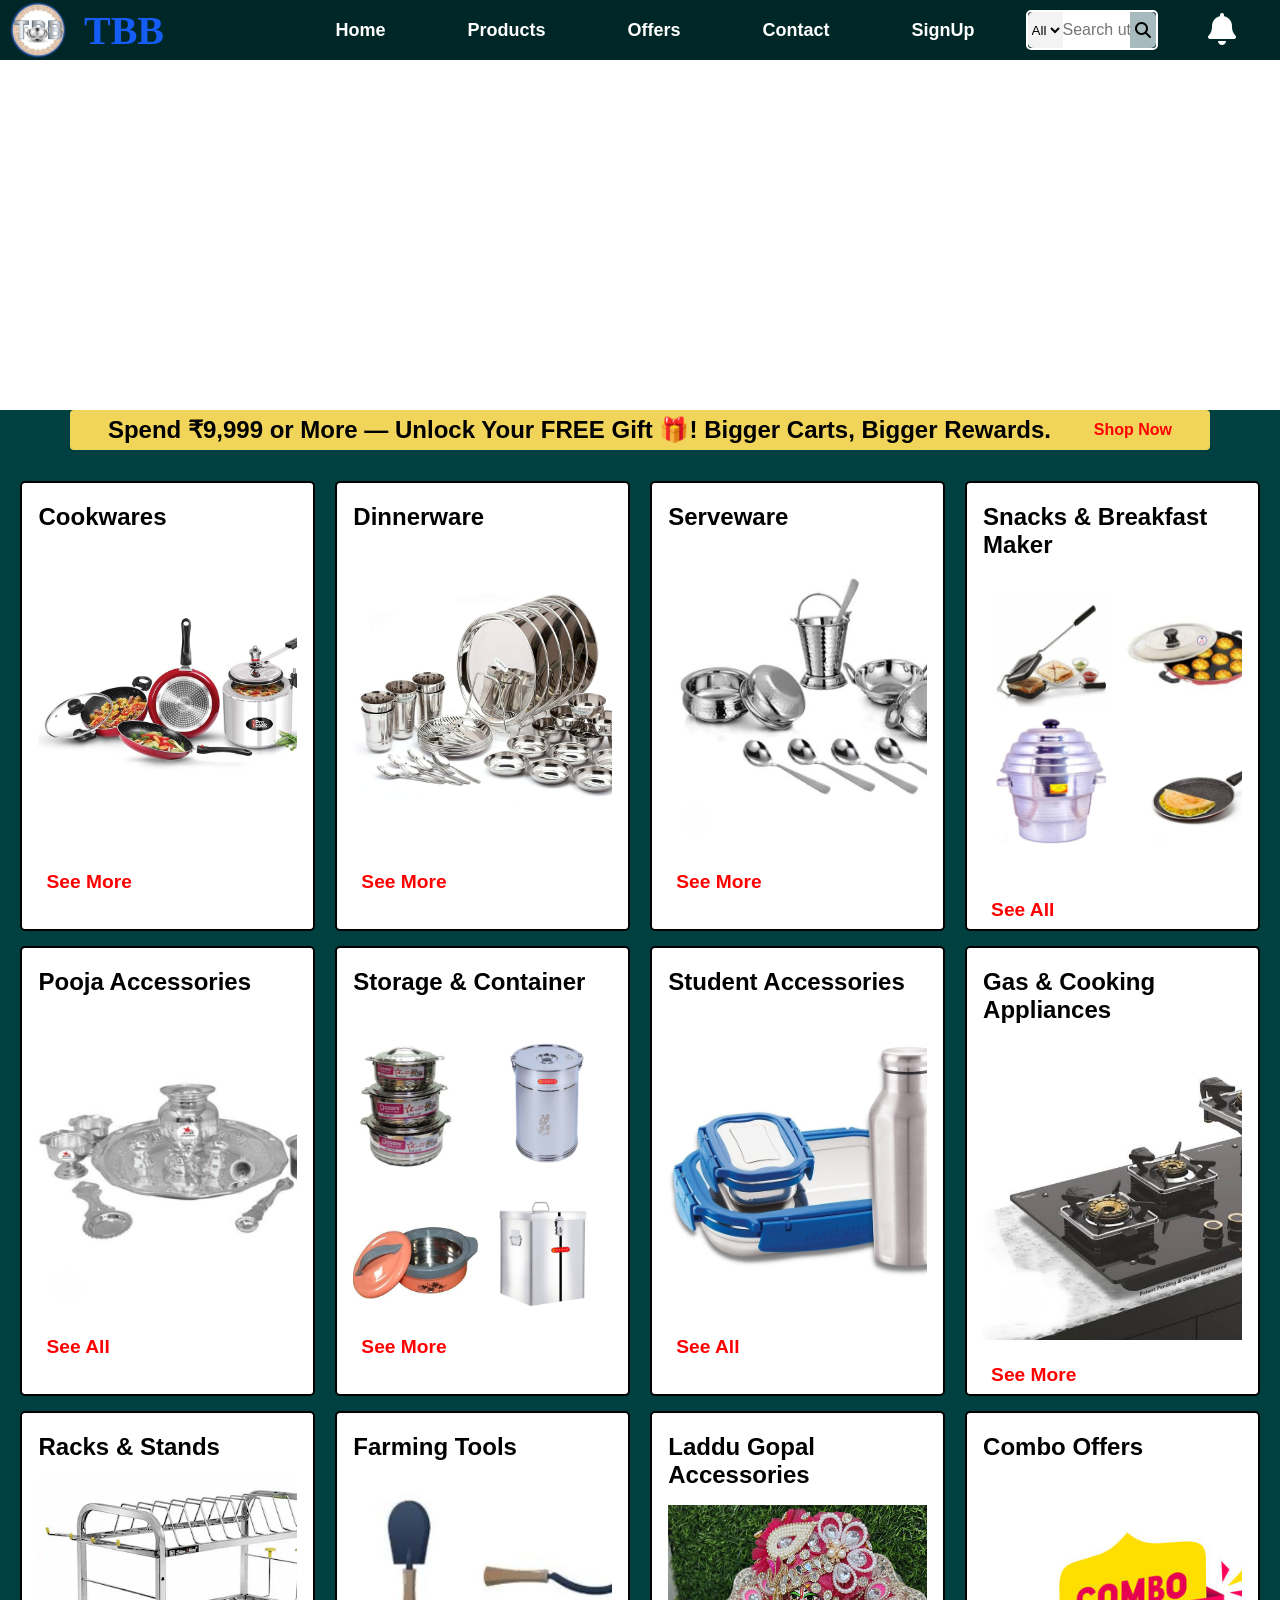
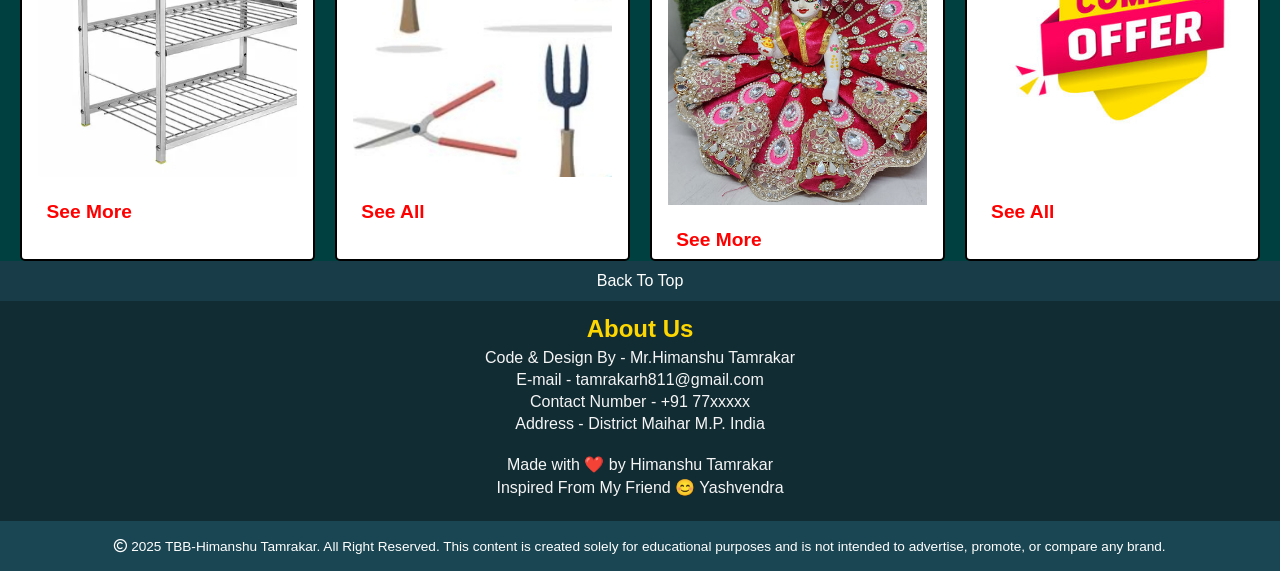
==== index.html @ 2f5cebac "first commit" ====
<!DOCTYPE html>
<html lang="en">
<head>
  <meta charset="UTF-8">
  <meta name="viewport" content="width=device-width, initial-scale=1.0">
  <link rel="stylesheet" href="https://cdnjs.cloudflare.com/ajax/libs/font-awesome/6.4.0/css/all.min.css" integrity="sha512-iecdLmaskl7CVkqkXNQ/ZH/XLlvWZOJyj7Yy7tcenmpD1ypASozpmT/E0iPtmFIB46ZmdtAc9eNBvH0H/ZpiBw==" crossorigin="anonymous" referrerpolicy="no-referrer"/>
  <link rel="stylesheet" href="style.css">
  <title>TBB</title>
</head>
<body>
  <header>
    <div class="navbar">

    <div class="nav-logo logo_border">
       <div class="logo"></div>
    </div>

    <div class="name">
      TBB
    </div>
    <div class="button border">
      <a href="/index.html">Home</a>
    </div>
    <div class="button border">
      <a href="/Products.html">Products</a>
    </div>
    <div class="button border">
      <a href="/Offers.html">Offers</a>
    </div>
     <div class="button border">
      <a href="/Contactus.html">Contact</a>
    </div>
    <div class="button border">
      <a href="/signup.html">SignUp</a>
    </div>


    <div class="search border">
      <select class="search-all">
        <option>All</option>
      </select>
        <input placeholder="Search utensiles Here" class="search-input">
      <div class="search-icon">
        <i class="fa-solid fa-magnifying-glass"></i>
      </div>
    </div>

    <div class="notify">
      <a><i class="fa-solid fa-bell"></i></a>
    </div>

   </div>
  </header>

    <div class="hero_section">
      <img src="hero1.jpg">
      <img src="hero2.jpg">
      <img src="hero3.png">
    </div>

    <div class="shop-section">

        <p class="gift"> Spend ₹9,999 or More — Unlock Your FREE Gift 🎁! Bigger Carts, Bigger Rewards. <a href="Products.html">Shop Now</a></p>
     
     <div class="category">
       <div class="box">
         <div class="box-content">
           <h2>Cookwares</h2>
             <div class="box-image" style="background-image: url('cookware.jpg');"></div>
            <a class="viewmore" href="/Products.html#cookwares">See More</a>
          </div>
       </div>

       <div class="box">
          <div class="box-content">
           <h2>Dinnerware</h2>
             <div class="box-image" style="background-image: url('dinner_set.jpg');"></div>
           <a class="viewmore" href="/Products.html#cookwares">See More</a>
          </div>
       </div>
       <div class="box">
        <div class="box-content">
           <h2>Serveware</h2>
             <div class="box-image" style="background-image: url('serveware.jpg');"></div>
            <a class="viewmore" href="/Products.html#cookwares">See More</a>
          </div>
       </div>
       <div class="box">
         <div class="box-content">
           <h2>Snacks & Breakfast Maker</h2>
             <div class="box-image" style="background-image: url('breakfast_maker.jpg');"></div>
            <a class="viewmore" href="/Products.html#cookwares">See All</a>
         </div>
       </div>
       <div class="box">
         <div class="box-content">
           <h2>Pooja Accessories</h2>
             <div class="box-image" style="background-image: url('puja.jpg');"></div>
            <a class="viewmore" href="/Products.html#cookwares">See All</a>
          </div>
       </div>

       <div class="box">
          <div class="box-content">
           <h2>Storage & Container </h2>
             <div class="box-image" style="background-image: url('storage_&_container.png');"></div>
            <a class="viewmore" href="/Products.html#cookwares">See More</a>
          </div>
       </div>
       <div class="box">
        <div class="box-content">
           <h2>Student Accessories</h2>
             <div class="box-image" style="background-image: url('school_items.jpg');"></div>
           <a class="viewmore" href="/Products.html#cookwares">See All</a>
          </div>
       </div>

        <div class="box">
         <div class="box-content">
           <h2>Gas & Cooking Appliances</h2>
             <div class="box-image" style="background-image: url('Gas_items.jpg');"></div>
            <a class="viewmore" href="/Products.html#cookwares">See More</a>
          </div>
       </div>

       <div class="box">
          <div class="box-content">
           <h2>Racks & Stands </h2>
             <div class="box-image" style="background-image: url('Racks_steel.jpg');"></div>
            <a class="viewmore" href="/Products.html#cookwares">See More</a>
          </div>
       </div>
       <div class="box">
        <div class="box-content">
           <h2>Farming Tools</h2>
             <div class="box-image" style="background-image: url('farming_tools.jpg');"></div>
            <a class="viewmore" href="/Products.html#cookwares">See All</a>
          </div>
       </div>

       <div class="box">
          <div class="box-content">
           <h2>Laddu Gopal Accessories </h2>
             <div class="box-image" style="background-image: url('laddu_gopal\ Accessories.jpg');"></div>
            <a class="viewmore" href="/Products.html#cookwares">See More</a>
          </div>
       </div>

       <div class="box">
        <div class="box-content">
           <h2>Combo Offers </h2>
             <div class="box-image" style="background-image: url('combo-offers.jpg');"></div>
            <a class="viewmore" href="/Products.html#cookwares">See All</a>
          </div>
       </div>
      </div>
    </div>

    <footer>
      <div class="backtotop">
        <a href="index.html">Back To Top</a>
      </div>

      <div class="footer-aboutus" id="aboutus">
          <h5>About Us</h5>
          <p>Code & Design By -     Mr.Himanshu Tamrakar</p>
          <p>E-mail   -     tamrakarh811@gmail.com </p>
          <p>Contact Number   -     +91 77xxxxx </p>
          <p>Address          -     District Maihar M.P. India</p>
          <br>
          <p>Made with ❤️ by Himanshu Tamrakar</p>
          <p>Inspired From My Friend 😊 Yashvendra </p>
          
         
       </div>
       <div class="copyright">
         <p> <i class="fa-regular fa-copyright"></i> 2025 TBB-Himanshu Tamrakar. All Right Reserved. This content is created solely for educational purposes and is not intended to advertise, promote, or compare any brand. </p>
       </div>

    </footer>
  
</body>
</html>
---- style.css ----
*{
    margin: 0;
    padding: 0;
    box-sizing: border-box;
    font-family: Arial, Helvetica, sans-serif;
}
.border{
    border: 0.12rem solid transparent ;
}
.border:hover{
    border:0.12rem solid white ;
}
.logo_border:hover{
    border-radius: 50%;
    border:0.12rem solid white ;
}
a{
    text-decoration: none;
    color: white;
}
:root{
    --nav-colour:#002727;
    --background-colour:#004040;
    --brand-colour:#145df7;
    --categroy_inproducts-colour:#b2c5c5;
}
/* navbar */
.navbar{
    height: 60px;
    background-color:var(--nav-colour);
    display: flex;
    align-items: center;
}
/* logo */
.nav-logo{
    height: 3.75rem;
    width: 3.75rem;
    margin-left: 0.5rem;
}
.logo{
    background-image:url(logo.png) ;
    background-size: cover;
    height: 3.75rem;
    width: 3.75rem;
    border-radius: 50%;  
}

/* TBB  */
.name{
    font-family:Lucida Handwriting;
    align-items: center;
    color:var(--brand-colour);
    font-size: 2.5rem;
    font-weight: bold;
    margin-left: 1rem;
    width: 65%;
}

/* options in navbar */
.button{
    display: inline-block;
    margin: 20px;
    padding: 5px 20px;
    color: white;
    font-size: 1rem;
    border-radius: 0.5rem;
    cursor: pointer;
    text-align:center;
    transition: 0.3s;
    font-size: large;
    font-weight: bold;
}
.notify{
    display: inline-block;
    margin: 20px;
    padding: 10px 20px;
    color: rgb(249, 3, 3);
    text-decoration: none;
    font-size: 2rem;
    margin-right: 1.5rem;
}
.search{
    display: flex;
    width: 40%;
    height: 40px;
    border-radius: 5px;
    margin-right: 10px;
    justify-content:space-around;
    margin-left: 10px;
    border:2px solid white ;
}
.search-all{
    background-color: #f3f3f3;
    width: 50px;
    text-align: center;
    border-top-left-radius: 5px;
    border-bottom-left-radius: 5px;
    padding : 0px 0px;
    border: none;
}
.search-input{
    width: 100%;
    font-size: 1rem;
    border: none;
}
.search-icon{
    width: 50px;
    display: flex;
    justify-content: center;
    align-items: center;
    font-size: 1rem;
    background-color: rgb(167, 187, 190);
    border-top-right-radius: 5px;
    border-bottom-right-radius: 5px;
}

  /* hero section start here  */
.hero_section {
    position: relative;
    width: 100%;
    height: 350px;
    /* overflow: hidden;   */
}
.hero_section img {
    position: absolute;
    width: 100%;
    height: 100%;
    object-fit: cover;
    top: 0;
    left: 0;
    opacity: 0; 
    animation:fade 15s infinite;
}
.hero_section img:nth-child(1) {
    animation-delay: 0s;
}
.hero_section img:nth-child(2) {
    animation-delay: 5s;
}
.hero_section img:nth-child(3) {
    animation-delay: 10s;
} 

@keyframes fade {
    0%   { opacity: 0; }
    10%  { opacity: 1; }
    30%  { opacity: 1; }
    40%  { opacity: 0; }
    100% { opacity: 0; }
} 


  /* shop section started */

.shop-section{
    background-color:var(--background-colour); 
    /* F9CAA3   #e08031*/
    justify-content: space-evenly;
} 
.shop-section a{
    color: red;
}
.gift{
    margin-bottom: 1rem;
    margin-left: 70px;
    margin-right: 70px;
    font-size: 1.5rem;
    font-weight: 700;
    background-color: rgb(241, 213, 91);
    color: black;
    align-items: center;
    justify-content: space-evenly;
    display: flex;
    height: 40px;
    border-radius: 4px;
}
.gift a {
    font-size: 1rem;
    margin-left: 5px;
    color: red;
}
.category{
    display: flex;
    flex-wrap: wrap;
    justify-content: space-evenly;
}
.box{
    height: 450px;
    width: 23%;
    background-color: white;
    padding: 20px 0px 15px ;
    margin-top: 15px;
    border: 2px solid black;
    border-radius: 5px;
}
.box-image{
    height: 300px;
    background-size:cover;
    margin-top: 1rem;
    margin-bottom: 1rem;
}
.box-content{
    margin-left: 1rem;
    margin-right: 1rem;
}
.viewmore{
    font-size: 1.2rem;
    font-weight: bold;
    display: inline-block;
    padding: 0.5rem;
    border-radius: 3px;
    color: blue;
}
.viewmore:hover{
    background-color: #0062ff;
    color: white;
}



/* Footer start here */


.backtotop{
    height: 40px;
    display: flex;
    justify-content: center;
    align-items: center;
    background-color: #193d48; 
    }
.backtotop a{
    color: white;
    font-size: 1rem;
}
.footer-aboutus{
    padding-top: 10px;
    padding-bottom: 5px;
    background-color :#122C34;
    height: 220px;
    color: whitesmoke; 
}
.footer-aboutus p{
    display: flex;
    justify-content: center;
    align-items: center;
    padding: 2px;
}
h5{
    display: flex;
    justify-content: center;
    align-items: center;
    font-size: 1.5rem;
    border: white;
    color: #ffd700;
    padding: 4px
}
.copyright{
    background-color: #1a4653;
    height: 50px;
    font-size: 0.85rem;
    color: white;
    display: flex;
    justify-content: center;
    align-items: center;
}

/* home section ends here  */


/* contact  options start here  */

.contact{
    position: relative;
    min-height: 100vh;
    padding: 50px 100px;
    display: flex;
    justify-content: center;
    align-items: center;
    flex-direction: column;
    background: url(kitchen_bg.jpg);
    background-size: cover;
    color: black;
    text-shadow: 
     -1px -1px 0 white,
    1px -1px 0 white,
    -1px 1px 0 white,
    1px 1px 0 white ;
    font-weight: 800;
}
.contact .content{
    max-width: 800px;
    text-align: center;
}
.contact .content h2{
    font-size: 3rem;
    font-weight: bold;
    color:#ffd700 ;
}
.contact .content p{
    font-weight: bold;
    color: black;
}
.container{
    width: 100%;
    display: flex;
    justify-content: center;
    align-items: center;
    margin-top: 30px;
}
.container .contactinfo{
    width: 50%;
    display: flex;
    flex-direction: column;
}
.container .contactinfo .Contactus-box{
    position: relative;
    padding: 20px 0;
    display: flex;
}
.container .contactinfo .Contactus-box .c-icon{
    min-width: 60px;
    height: 60px;
    background: #fff;
    display: flex;
    justify-content: center;
    align-items: center;
    border-radius: 50%;
    font-size: 22px;
}
.container .contactinfo .Contactus-box .text{
    display: flex;
    margin-left: 20px;
    font-size: xx-large;
    color: #fff;
    flex-direction: column;
    font-weight: 500;
    
}
.container .contactinfo .Contactus-box .text h3{
    font-weight: 600;
    color:#00bcd4 ;
    font-size: larger;
}
.contactform{
    width: 40%;
    padding: 40px;
    background:#fff ;
}
.contactform h2{
    font-size: 30px;
    color: #333;
    font-weight: 500;
}
.contactform .inputbox{
    position: relative;
    width: 100%;
    margin-top: 10px;
}
.contactform .inputbox input{
     width:100%;
    padding: 5px 0;
    font-size: 16px;
    margin: 10px 0;
    border: none;
    border-bottom:2px solid #333;
    outline: none;
    resize:none;
}
.contactform .inputbox textarea{
    width:100%;
    padding: 5px 0;
    font-size: 16px;
    margin: 10px 0;
    border: none;
    border-bottom:2px solid #333;
    outline: none;
    resize:none;
}
.contactform .inputbox span{
    position: absolute;
    left: 0;
    padding: 5px 0;
    font-size: 16px;
    margin: 10px 0;
    pointer-events: none;
    transition: 0.5s;
    color: #666;
}
.contactform .inputbox input:focus ~ span,
.contactform .inputbox input:valid ~ span,
.contactform .inputbox textarea:focus ~ span,
.contactform .inputbox textarea:valid ~ span{
    color: #e91e63;
    font-size: 12px;
    transform: translateY(-20px);
}
.contactform .inputbox input[type="submit"]{
    width: 100px;
    background: #00bcd4;
    color: #fff;
    border: none;
    cursor: pointer;
    padding: 10px;
    font-size: 18px;
}
@media (max-width: 991px){
    .contact{
        padding: 50px;
    }
    .container{
        flex-direction: column;
    }
    .container .contactinfo{
        margin-bottom: 40px;
    }
    .container .contactinfo,
    .container .contactform{
        width: 100%;
    }
}




/* Products Section Starts Here  */

.p_shop_area{
    height:auto;
    background-color:var(--background-colour) ;
}
.p_category{
    height: 60px;
    width:auto;
    background-color:var(--categroy_inproducts-colour) ;
    display: flex;
    justify-content: center;
    align-items: center;
    font-weight: bold;
    margin-top: 1rem;
}
.upper-cookware{
    margin-top: 10px;
}
.p_sub_category{
     display: flex;
    justify-content: space-evenly;
}
.p_box_content{
    margin-left: 1rem;
    margin-right: 1rem;
   
}
.p_box{
    height: 450px;
    width: 19%;
    background-color: white;
    padding: 20px 0px 15px ;
    margin-top: 15px;
    animation: appear linear;
    animation-timeline: view();
    animation-range: entry 1%;
    border: 2px solid black;
}
.p_image{
    height: 210px;
    background-size:cover;
}
.price-box {
      margin: 10px 0;
    }
    .discount {
      color: #007600;
      font-size: 16px;
      font-weight: bold;
      margin-right: 8px;
    }
    .new-price {
      color: #B12704;
      font-size: 22px;
      font-weight: bold;
      margin-right: 10px;
    }
    .mrp {
      color: #565959;
      font-size: 14px;
    }
    .mrp-value {
      text-decoration: line-through;
      margin-left: 5px;
    }
    .p_product_details {
      font-size: 14px;
      color: #333;
      margin-top: 10px;
      line-height: 1.4;
    }
    .p_buy_now{
        display: inline-block;
        text-align: center;
        text-decoration: none;
        background-color:#f0c14b;
        border: 1px solid #a88734;
        border-radius: 3px;
        color: #111;
        padding: 10px 20px ;
        font-size: 1rem ;
        font-weight: bold;
        cursor: pointer;
        box-shadow: 0 2px 5px rgba(0,0,0,0.15);
        margin-top: 12px;
        display: flex;
        justify-content: center;
        align-items: center;
    }
    .p_buy_now:hover{
        background-color:#eeb933
    }





    /*----------------sign up ------*/


    .under-construction{
  width: 100%;
  height: 200vh;                 /* screen ke according height */
  background-image: url("under-construction.webp");
  /* background-size: cover;       /* image stretch nahi hogi 
  background-position: center;  /* center se adjust hogi 
  background-repeat: no-repeat; */
}
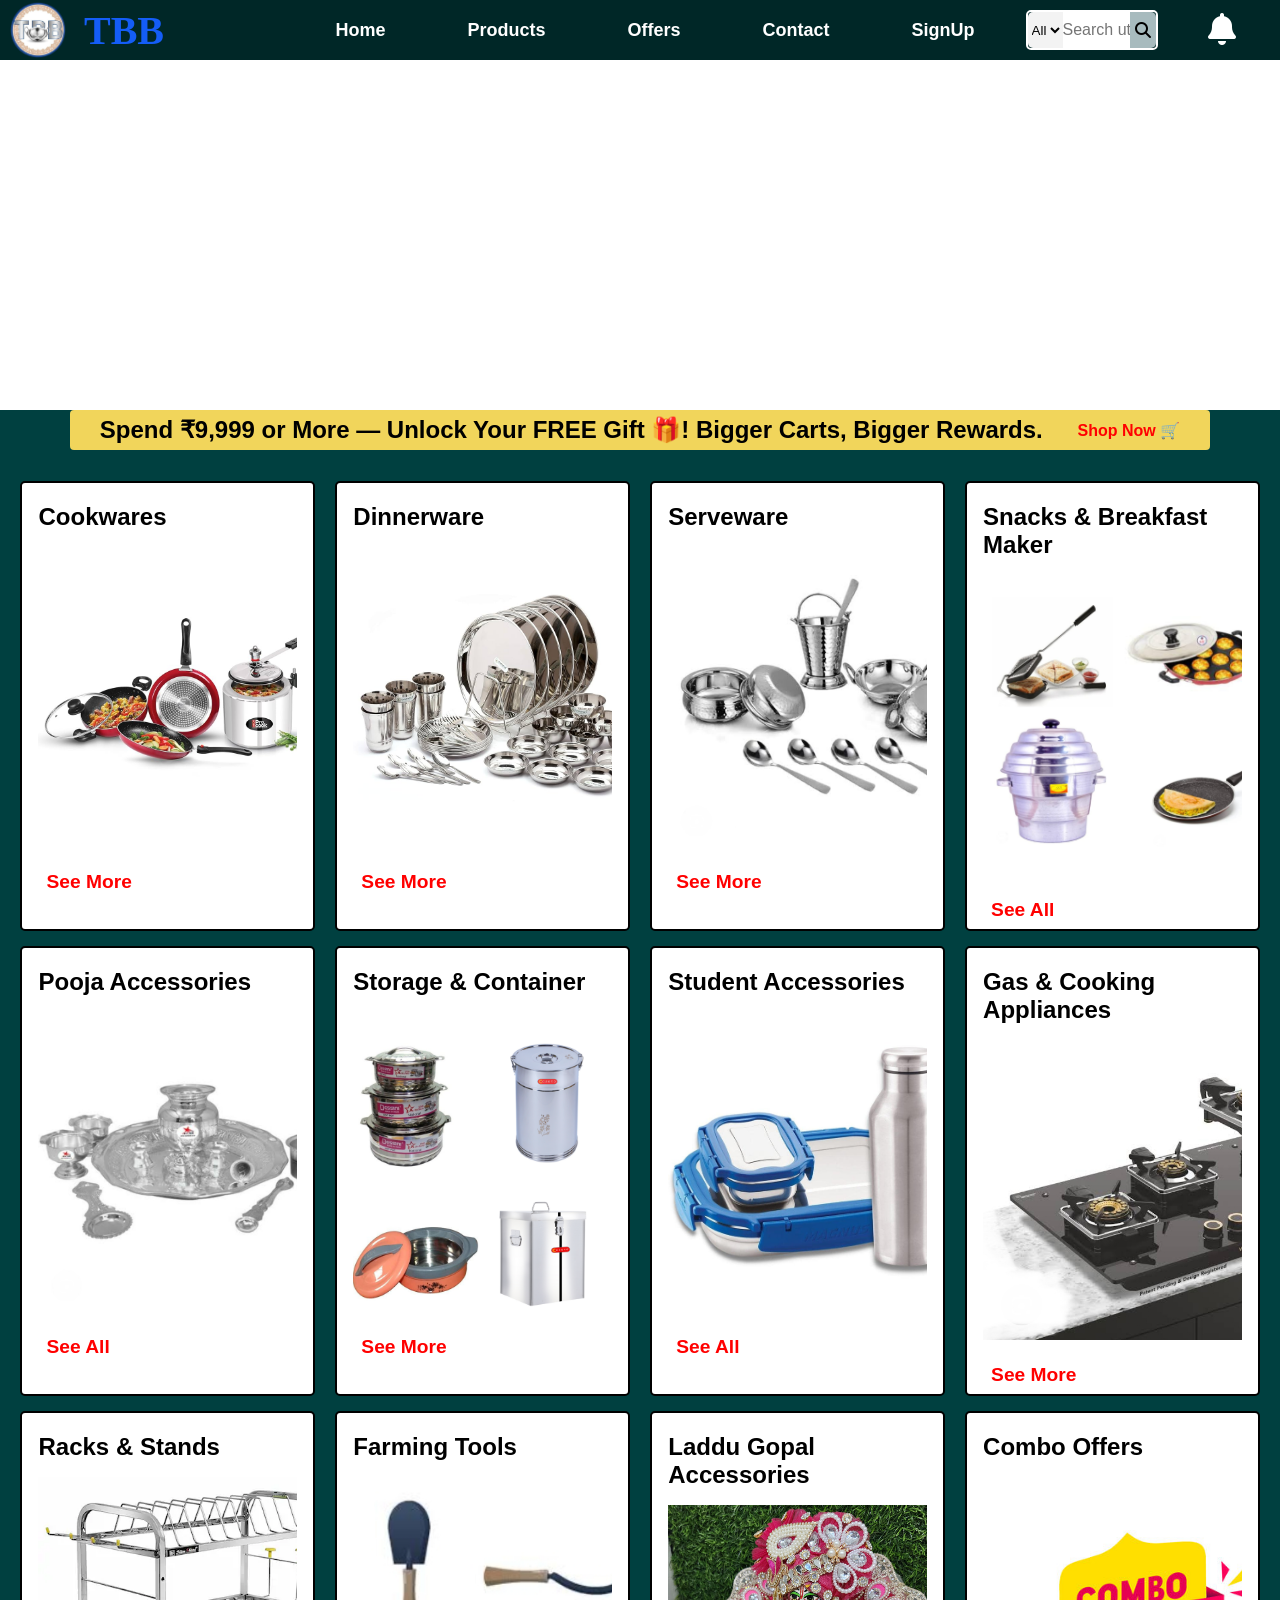
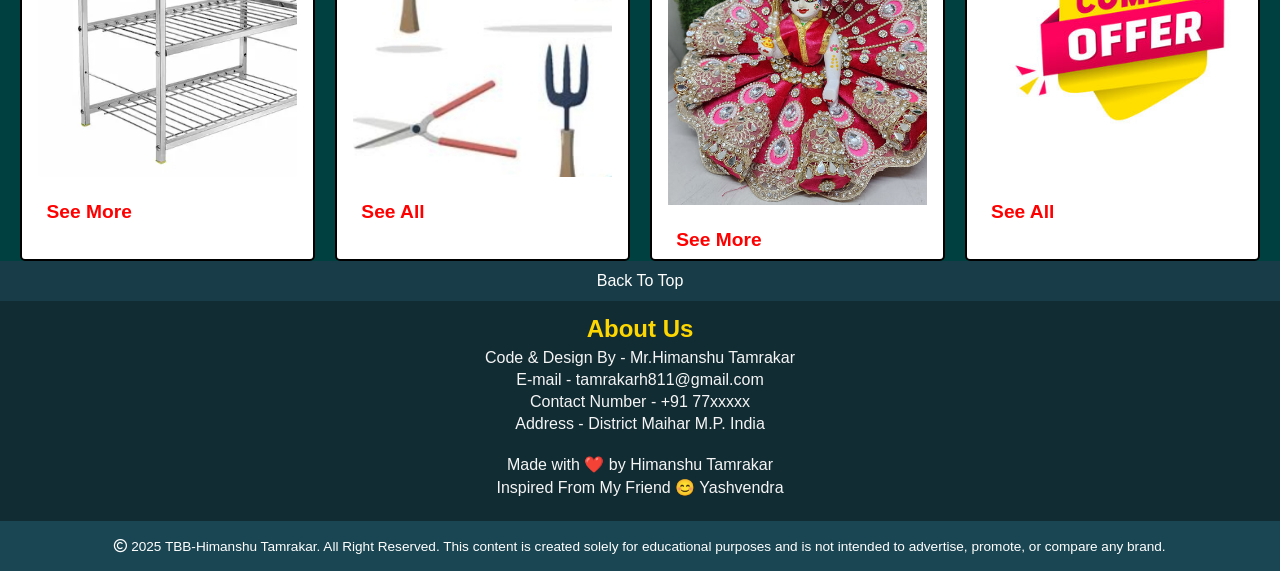
==== commit 5bf5c2cb: "change in offer line statement by adding cart icon" ====
--- a/index.html
+++ b/index.html
@@ -60,7 +60,7 @@
 
     <div class="shop-section">
 
-        <p class="gift"> Spend ₹9,999 or More — Unlock Your FREE Gift 🎁! Bigger Carts, Bigger Rewards. <a href="Products.html">Shop Now</a></p>
+        <p class="gift"> Spend ₹9,999 or More — Unlock Your FREE Gift 🎁! Bigger Carts, Bigger Rewards. <a href="Products.html">Shop Now 🛒</a></p>
      
      <div class="category">
        <div class="box">
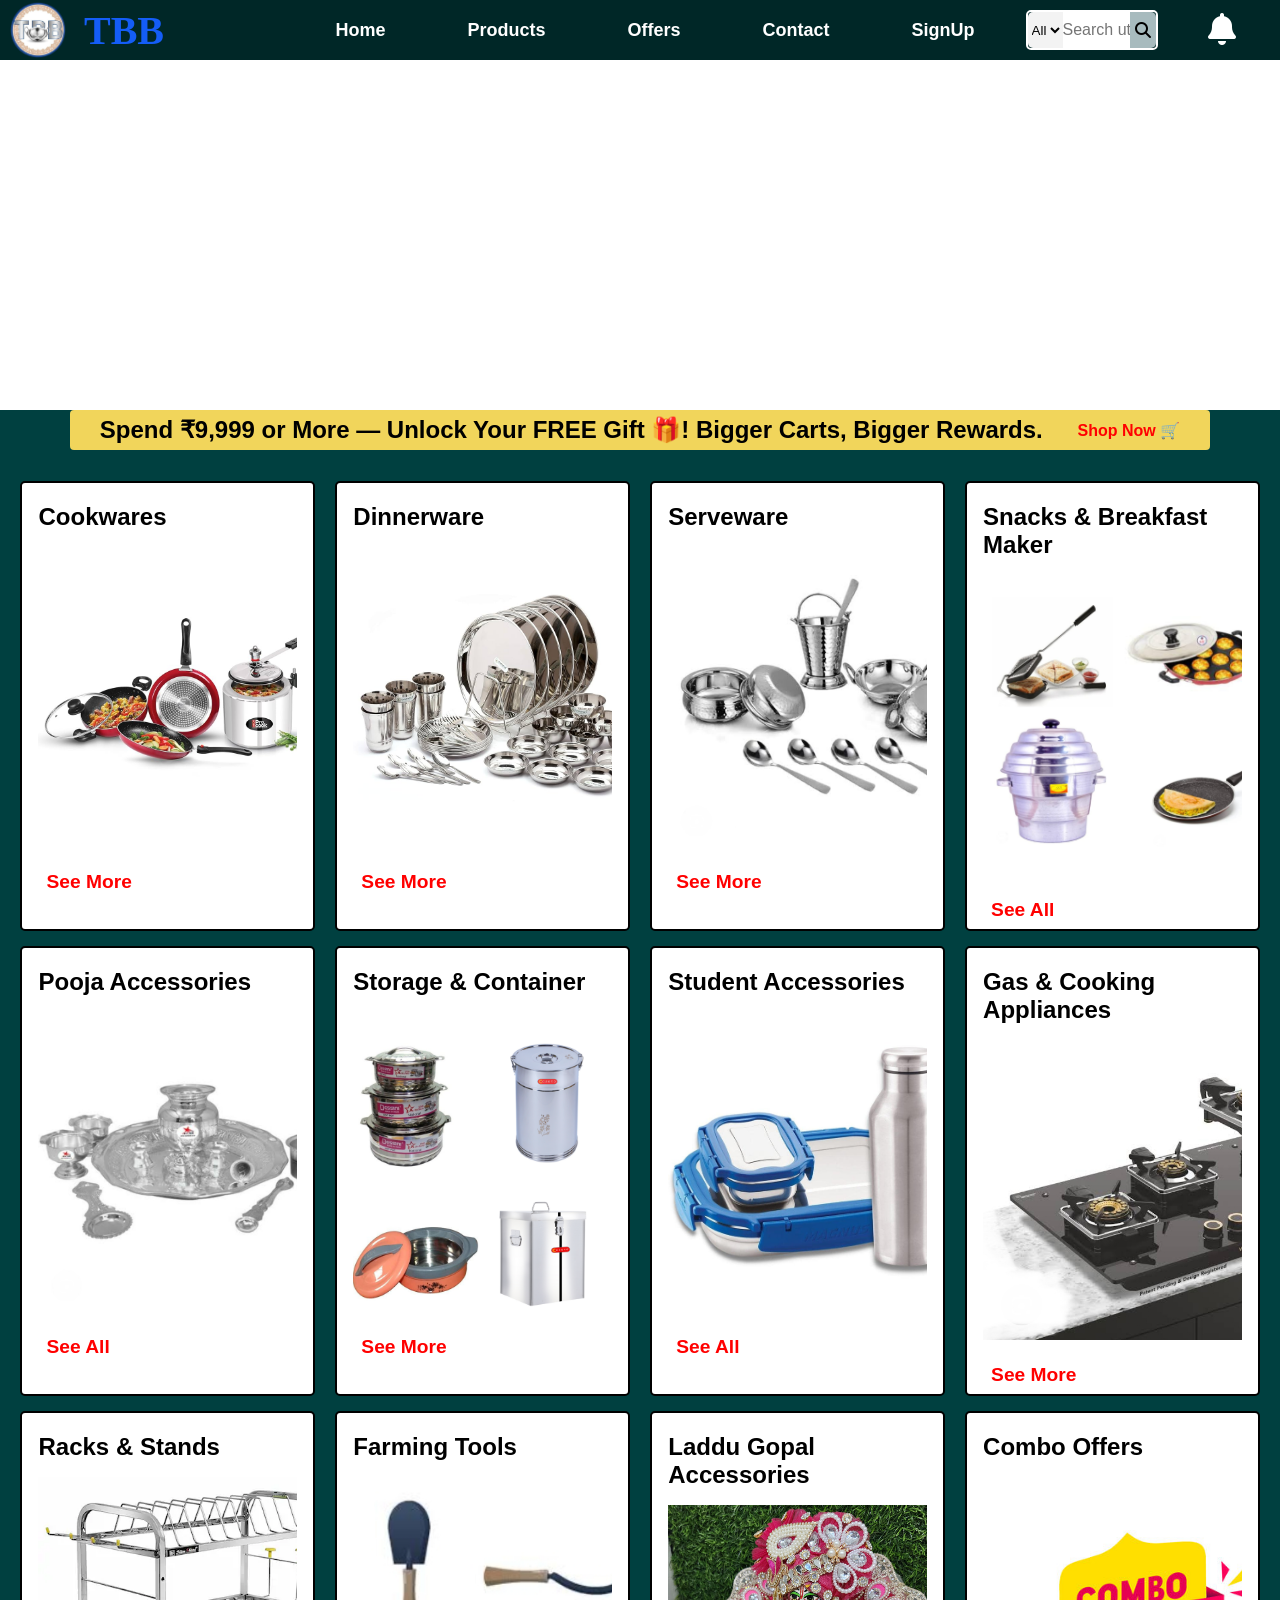
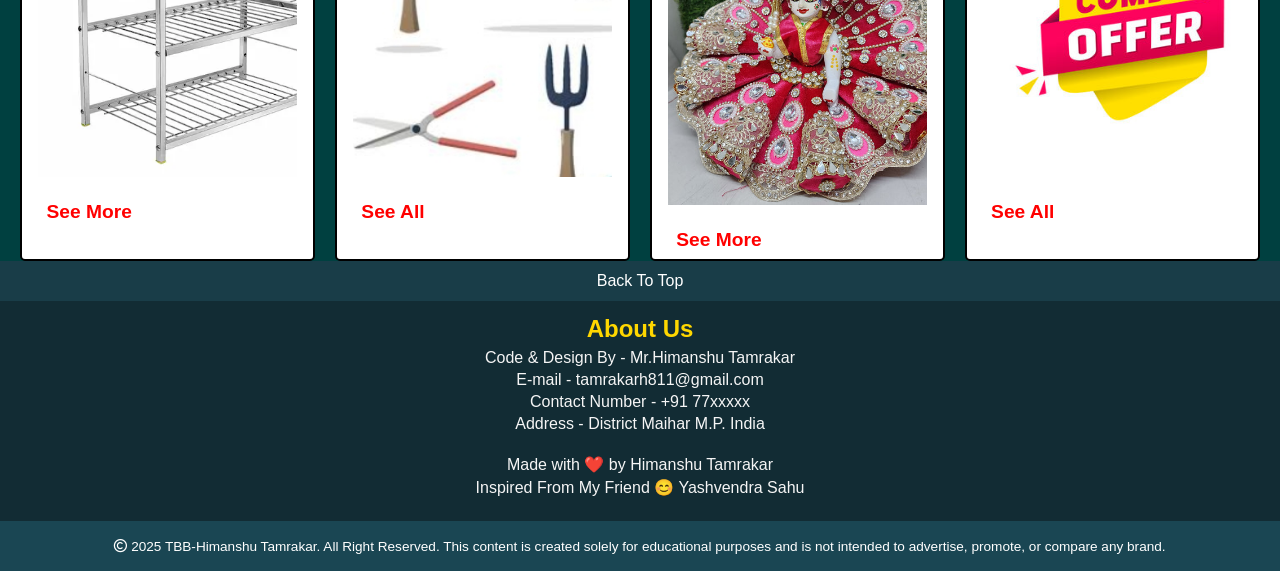
==== commit a5a1e869: "Update friend's name in the footer" ====
--- a/index.html
+++ b/index.html
@@ -75,21 +75,21 @@
           <div class="box-content">
            <h2>Dinnerware</h2>
              <div class="box-image" style="background-image: url('dinner_set.jpg');"></div>
-           <a class="viewmore" href="/Products.html#cookwares">See More</a>
+           <a class="viewmore" href="/Products.html#Dinnerware">See More</a>
           </div>
        </div>
        <div class="box">
         <div class="box-content">
            <h2>Serveware</h2>
              <div class="box-image" style="background-image: url('serveware.jpg');"></div>
-            <a class="viewmore" href="/Products.html#cookwares">See More</a>
+            <a class="viewmore" href="/Products.html#Serveware">See More</a>
           </div>
        </div>
        <div class="box">
          <div class="box-content">
            <h2>Snacks & Breakfast Maker</h2>
              <div class="box-image" style="background-image: url('breakfast_maker.jpg');"></div>
-            <a class="viewmore" href="/Products.html#cookwares">See All</a>
+            <a class="viewmore" href="/Products.html#Breakfast_maker">See All</a>
          </div>
        </div>
        <div class="box">
@@ -169,7 +169,7 @@
           <p>Address          -     District Maihar M.P. India</p>
           <br>
           <p>Made with ❤️ by Himanshu Tamrakar</p>
-          <p>Inspired From My Friend 😊 Yashvendra </p>
+          <p>Inspired From My Friend 😊 Yashvendra Sahu </p>
           
          
        </div>
@@ -180,4 +180,4 @@
     </footer>
   
 </body>
-</html>+</html>
